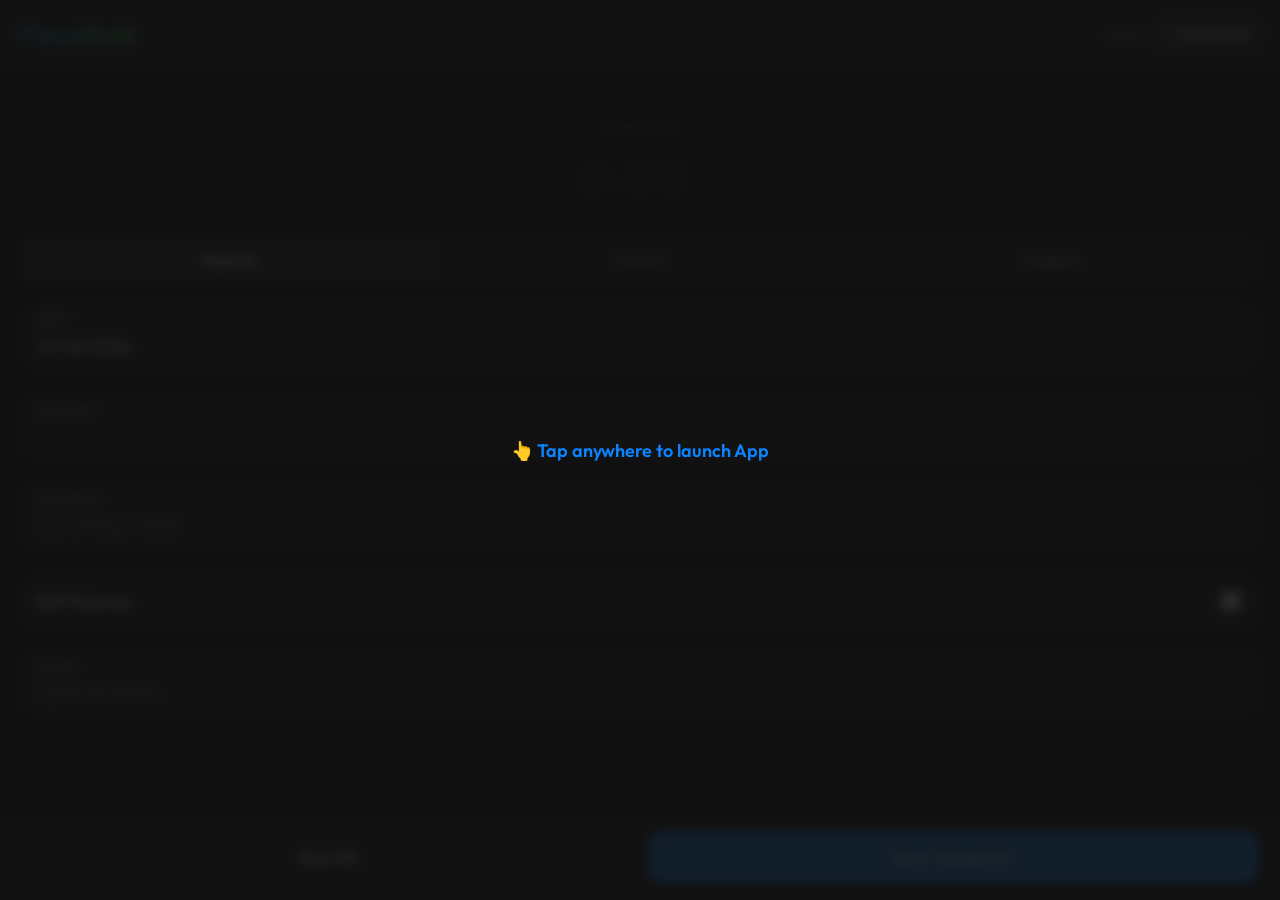
==== templates/mobile.html @ 376b0fb0 "initial commit" ====
<!DOCTYPE html>
<html lang="en">
<head>
    <meta charset="UTF-8">
    <meta name="viewport" content="width=device-width, initial-scale=1.0, maximum-scale=1.0, user-scalable=no, viewport-fit=cover">
    <title>PennyBook</title>
    <link rel="manifest" href="/mobile-manifest.json?v=6">
    <meta name="theme-color" content="#121212">
    <meta name="apple-mobile-web-app-capable" content="yes">
    <meta name="mobile-web-app-capable" content="yes">
    <meta name="apple-mobile-web-app-status-bar-style" content="black-translucent">
    <link href="https://fonts.googleapis.com/css2?family=Outfit:wght@400;500;600;700&display=swap" rel="stylesheet">
    <style>
        :root {
            --bg: #000000;
            --surface: #1c1c1e;
            --surface-variant: #2c2c2e;
            --primary: #0a84ff;
            --on-primary: #ffffff;
            --text: #ffffff;
            --text-sec: #ebebf599;
            --danger: #ff453a;
            --success: #32d74b;
        }
        
        * { box-sizing: border-box; font-family: 'Outfit', sans-serif; -webkit-tap-highlight-color: transparent; }
        body { margin: 0; background: var(--bg); color: var(--text); padding-bottom: 90px; }
        
        /* Header */
        header {
            padding: calc(env(safe-area-inset-top) + 20px) 20px 20px;
            background: var(--surface);
            display: flex;
            justify-content: space-between;
            align-items: center;
            border-bottom: 1px solid rgba(255,255,255,0.05);
            position: sticky;
            top: 0;
            z-index: 100;
        }
        header h1 { margin: 0; font-size: 22px; font-weight: 700; background: linear-gradient(90deg, var(--primary), var(--success)); -webkit-background-clip: text; -webkit-text-fill-color: transparent; }
        
        /* Install Banner */
        #install-banner {
            display: none;
            background: var(--primary);
            color: var(--on-primary);
            padding: 12px 20px;
            text-align: center;
            font-weight: 600;
            font-size: 14px;
            cursor: pointer;
        }

        /* Container */
        .container { padding: 20px; }

        /* Form Elements */
        .form-group { margin-bottom: 24px; }
        .label-float {
            position: relative;
            background: var(--surface);
            border-radius: 16px;
            padding: 8px 16px;
            border: 1px solid rgba(255,255,255,0.1);
        }
        .label-float label {
            display: block;
            font-size: 11px;
            color: var(--text-sec);
            text-transform: uppercase;
            letter-spacing: 0.5px;
            margin-bottom: 4px;
            font-weight: 600;
        }
        .label-float input, .label-float select {
            width: 100%;
            background: transparent;
            border: none;
            color: var(--text);
            font-size: 17px;
            outline: none;
            padding: 4px 0;
            appearance: none;
        }
        
        /* Specific huge amount input */
        .amount-input-wrapper { text-align: center; margin: 30px 0; }
        .amount-input-wrapper input {
            background: transparent; border: none; outline: none;
            color: var(--text); font-size: 48px; font-weight: 700; width: 100%; text-align: center;
        }
        .amount-input-wrapper input::placeholder { color: var(--surface-variant); }

        /* Toggles */
        .segment-control {
            display: flex; background: var(--surface); border-radius: 12px; padding: 4px; margin-bottom: 20px;
        }
        .segment {
            flex: 1; text-align: center; padding: 10px; font-size: 14px; font-weight: 600;
            border-radius: 8px; color: var(--text-sec); transition: 0.2s;
        }
        .segment.active { background: var(--surface-variant); color: var(--text); }
        
        .switch-wrapper {
            display: flex; justify-content: space-between; align-items: center;
            background: var(--surface); padding: 16px; border-radius: 16px; margin-bottom: 20px;
        }
        
        /* Group Splits */
        #group-wrapper { display: none; }
        .split-item {
            display: flex; justify-content: space-between; align-items: center;
            padding: 12px 0; border-bottom: 1px solid rgba(255,255,255,0.05);
        }
        .split-item input {
            background: var(--surface-variant); border: none; color: white;
            padding: 8px 12px; border-radius: 8px; width: 80px; text-align: right;
        }

        /* Floating Action */
        .fab-container {
            position: fixed; bottom: 0; left: 0; right: 0;
            background: rgba(18, 18, 18, 0.9);
            backdrop-filter: blur(10px);
            padding: 16px 20px calc(env(safe-area-inset-bottom) + 16px);
            display: flex; gap: 12px;
            border-top: 1px solid rgba(255,255,255,0.05);
        }
        .btn {
            flex: 1; padding: 16px; border-radius: 16px; border: none; font-size: 16px; font-weight: 600; cursor: pointer;
        }
        .btn-primary { background: var(--primary); color: var(--on-primary); }
        .btn-secondary { background: var(--surface); color: var(--text); border: 1px solid rgba(255,255,255,0.1); }
        
        .toast {
            position: fixed; top: 20px; left: 50%; transform: translate(-50%, -100px);
            background: var(--success); color: #000; padding: 12px 24px; border-radius: 30px; font-weight: 600;
            transition: 0.3s; z-index: 2000;
        }
        .toast.show { transform: translate(-50%, 0); }
    </style>
</head>
<body>

    <div id="fs-overlay" style="position:fixed; top:0; left:0; width:100vw; height:100vh; z-index:9999; background:rgba(18,18,18,0.9); backdrop-filter:blur(5px); display:flex; justify-content:center; align-items:center; color:var(--primary); font-size:18px; font-weight:600; cursor:pointer;">
        👆 Tap anywhere to launch App
    </div>

    <div id="install-banner">📱 Tap here to install full App</div>

    <header>
        <h1>PennyBook</h1>
        <div style="display: flex; align-items: center; gap: 12px;">
            <div style="font-size: 12px; color: var(--text-sec);" id="status-indicator">Offline</div>
            <button id="btn-fs" style="background:var(--surface-variant); border:1px solid rgba(255,255,255,0.1); color:var(--text); border-radius:8px; padding:6px 10px; font-size:11px; font-weight:600; cursor:pointer;">⛶ FULLSCREEN</button>
        </div>
    </header>

    <div class="container">
        
        <div class="amount-input-wrapper">
            <div style="font-size: 14px; color: var(--text-sec); margin-bottom: 8px;">Amount (₹)</div>
            <input type="number" id="m-amount" step="0.01" placeholder="0.00">
        </div>

        <div class="segment-control" id="type-segment">
            <div class="segment active" data-val="expense">Expense</div>
            <div class="segment" data-val="income">Income</div>
            <div class="segment" data-val="payback">Payback</div>
        </div>

        <div class="form-group label-float">
            <label>Date</label>
            <input type="date" id="m-date">
        </div>

        <div class="form-group label-float">
            <label>Account</label>
            <select id="m-account">
                <option value="">Fetching...</option>
            </select>
        </div>

        <div class="form-group label-float" id="wrap-category">
            <label>Category</label>
            <input type="text" id="m-category" placeholder="e.g. Dining, Transit">
        </div>

        <div class="switch-wrapper" id="wrap-split-toggle">
            <div style="font-weight: 500;">Split Expense</div>
            <input type="checkbox" id="m-is-group" style="width: 20px; height: 20px; accent-color: var(--primary);">
        </div>

        <div id="group-wrapper">
            <div class="form-group label-float">
                <label>Select Group</label>
                <select id="m-group"><option>Loading...</option></select>
            </div>
            
            <div class="form-group label-float" id="wrap-pb-from" style="display:none;">
                <label>From (Payer)</label>
                <select id="m-pb-from"></select>
            </div>
            
            <div class="form-group label-float" id="wrap-pb-to" style="display:none;">
                <label>To (Receiver)</label>
                <select id="m-pb-to"></select>
            </div>

            <div class="form-group label-float" id="wrap-paid-by">
                <label>Paid By</label>
                <select id="m-paid-by"></select>
            </div>

            <div class="form-group label-float" id="wrap-split-type">
                <label>Split Strategy</label>
                <select id="m-split-type">
                    <option value="equal">Split Equally</option>
                    <option value="exact">Exact Amounts</option>
                    <option value="percentage">Percentages</option>
                </select>
            </div>
            
            <div id="split-inputs" style="margin-bottom: 24px; padding: 0 10px;"></div>
        </div>

        <div class="form-group label-float" style="margin-bottom: 60px;">
            <label>Notes</label>
            <input type="text" id="m-notes" placeholder="Optional details">
        </div>

    </div>

    <div class="fab-container">
        <button class="btn btn-secondary" onclick="startSync()">Sync (<span id="sync-count">0</span>)</button>
        <button class="btn btn-primary" id="btn-save">Save Transaction</button>
    </div>

    <div id="toast" class="toast">Saved!</div>

    <script>
        // PWA Install
        let deferredPrompt;
        const banner = document.getElementById('install-banner');
        
        if (window.matchMedia('(display-mode: standalone)').matches || window.navigator.standalone || window.matchMedia('(display-mode: fullscreen)').matches) {
            banner.style.display = 'none';
        } else {
            window.addEventListener('beforeinstallprompt', (e) => {
                e.preventDefault();
                deferredPrompt = e;
                banner.style.display = 'block';
            });
            banner.addEventListener('click', async () => {
                if(deferredPrompt) {
                    deferredPrompt.prompt();
                    const { outcome } = await deferredPrompt.userChoice;
                    if(outcome === 'accepted') banner.style.display = 'none';
                    deferredPrompt = null;
                }
            });
        }

        // Basic State
        document.getElementById('m-date').valueAsDate = new Date();
        let currentType = 'expense';
        
        document.querySelectorAll('.segment').forEach(seg => {
            seg.addEventListener('click', () => {
                document.querySelectorAll('.segment').forEach(s => s.classList.remove('active'));
                seg.classList.add('active');
                currentType = seg.dataset.val;
                
                if (currentType === 'payback') {
                    document.getElementById('wrap-category').style.display = 'none';
                    document.getElementById('wrap-split-toggle').style.display = 'none';
                    document.getElementById('group-wrapper').style.display = 'block';
                    document.getElementById('m-is-group').checked = false; // reset split toggle
                    
                    document.getElementById('wrap-pb-from').style.display = 'block';
                    document.getElementById('wrap-pb-to').style.display = 'block';
                    document.getElementById('wrap-paid-by').style.display = 'none';
                    document.getElementById('wrap-split-type').style.display = 'none';
                    document.getElementById('split-inputs').style.display = 'none';
                } else {
                    document.getElementById('wrap-category').style.display = 'block';
                    document.getElementById('wrap-split-toggle').style.display = 'flex';
                    document.getElementById('group-wrapper').style.display = document.getElementById('m-is-group').checked ? 'block' : 'none';
                    
                    document.getElementById('wrap-pb-from').style.display = 'none';
                    document.getElementById('wrap-pb-to').style.display = 'none';
                    document.getElementById('wrap-paid-by').style.display = 'block';
                    document.getElementById('wrap-split-type').style.display = 'block';
                    document.getElementById('split-inputs').style.display = 'block';
                }
                
                updateAccountDropdown();
            });
        });

        // IndexedDB Setup for Persistent Storage
        const DB_NAME = 'PennyBookDB';
        const STORE_NAME = 'transactions';
        const dbPromise = new Promise((resolve, reject) => {
            const req = indexedDB.open(DB_NAME, 1);
            req.onupgradeneeded = e => {
                const db = e.target.result;
                if (!db.objectStoreNames.contains(STORE_NAME)) {
                    db.createObjectStore(STORE_NAME, { keyPath: 'id', autoIncrement: true });
                }
            };
            req.onsuccess = e => resolve(e.target.result);
            req.onerror = e => reject(e.target.error);
        });

        async function getTxs() {
            const db = await dbPromise;
            return new Promise((resolve, reject) => {
                const tx = db.transaction(STORE_NAME, 'readonly');
                const store = tx.objectStore(STORE_NAME);
                const req = store.getAll();
                req.onsuccess = () => resolve(req.result || []);
                req.onerror = () => reject(req.error);
            });
        }

        async function saveTx(txObj) {
            const db = await dbPromise;
            return new Promise((resolve, reject) => {
                const tx = db.transaction(STORE_NAME, 'readwrite');
                const store = tx.objectStore(STORE_NAME);
                store.add(txObj);
                tx.oncomplete = () => resolve();
                tx.onerror = () => reject(tx.error);
            });
        }

        async function clearTxs() {
            const db = await dbPromise;
            return new Promise((resolve, reject) => {
                const tx = db.transaction(STORE_NAME, 'readwrite');
                const store = tx.objectStore(STORE_NAME);
                store.clear();
                tx.oncomplete = () => resolve();
                tx.onerror = () => reject(tx.error);
            });
        }

        async function updateCount() {
            const txs = await getTxs();
            document.getElementById('sync-count').textContent = txs.length;
        }

        // Request Persistent Storage to prevent automatic eviction
        if (navigator.storage && navigator.storage.persist) {
            navigator.storage.persist().then(granted => {
                if (granted) console.log("Persistent storage granted.");
            });
        }
        
        updateCount();

        function showToast(msg) {
            const t = document.getElementById('toast');
            t.textContent = msg;
            t.classList.add('show');
            setTimeout(() => t.classList.remove('show'), 3000);
        }

        let cachedGroups = [];
        async function fetchMetadata() {
            populateDropdowns();
            try {
                const res = await fetch('/api/mobile/metadata');
                if(res.ok) {
                    const data = await res.json();
                    localStorage.setItem('pb_accounts', JSON.stringify(data.accounts));
                    localStorage.setItem('pb_groups', JSON.stringify(data.groups));
                    document.getElementById('status-indicator').textContent = 'Online • Ready';
                    document.getElementById('status-indicator').style.color = 'var(--success)';
                    populateDropdowns();
                }
            } catch(e) {
                console.log('Using offline cache');
                document.getElementById('status-indicator').textContent = 'Offline Mode';
            }
        }

        function populateDropdowns() {
            cachedGroups = JSON.parse(localStorage.getItem('pb_groups') || '[]');
            
            const grpEl = document.getElementById('m-group');
            grpEl.innerHTML = cachedGroups.map(g => `<option value="${g.id}">${g.name}</option>`).join('') || '<option value="">(No groups)</option>';
            
            updateAccountDropdown();
            if(cachedGroups.length > 0) updateGroupMembers();
        }

        function updateAccountDropdown() {
            const accs = JSON.parse(localStorage.getItem('pb_accounts') || '[]');
            const accSelect = document.getElementById('m-account');
            accSelect.innerHTML = '';
            
            if (currentType === 'payback') {
                accSelect.innerHTML = '<option value="NONE">None (Just record group payment)</option>';
                accs.forEach(a => {
                    accSelect.innerHTML += `<option value="sent_${a.name}">Sent from ${a.name} (Expense)</option>`;
                    accSelect.innerHTML += `<option value="received_${a.name}">Received to ${a.name} (Income)</option>`;
                });
            } else {
                if (document.getElementById('m-is-group').checked) {
                    accSelect.innerHTML = '<option value="NONE">None (Someone else paid)</option>';
                }
                accs.forEach(a => {
                    accSelect.innerHTML += `<option value="${a.name}">${a.name}</option>`;
                });
            }
        }

        document.getElementById('m-is-group').addEventListener('change', e => {
            document.getElementById('group-wrapper').style.display = e.target.checked ? 'block' : 'none';
            updateAccountDropdown();
        });

        document.getElementById('m-group').addEventListener('change', updateGroupMembers);
        
        function updateGroupMembers() {
            const gId = parseInt(document.getElementById('m-group').value);
            const grp = cachedGroups.find(g => g.id === gId);
            
            const pb = document.getElementById('m-paid-by');
            const pFrom = document.getElementById('m-pb-from');
            const pTo = document.getElementById('m-pb-to');
            
            if(grp && grp.members) {
                const opts = grp.members.map(m => `<option value="${m.id}">${m.name}</option>`).join('');
                pb.innerHTML = opts;
                pFrom.innerHTML = opts;
                pTo.innerHTML = opts;
                if(grp.members.length > 1) pTo.selectedIndex = 1;
                renderSplits();
            } else {
                pb.innerHTML = '<option value="">(No members)</option>';
                pFrom.innerHTML = ''; pTo.innerHTML = '';
                document.getElementById('split-inputs').innerHTML = '';
            }
        }

        document.getElementById('m-split-type').addEventListener('change', renderSplits);

        function renderSplits() {
            const type = document.getElementById('m-split-type').value;
            const wrap = document.getElementById('split-inputs');
            const gId = parseInt(document.getElementById('m-group').value);
            const grp = cachedGroups.find(g => g.id === gId);
            
            if(!grp || !grp.members) {
                wrap.innerHTML = ''; return;
            }

            if(type === 'equal') {
                wrap.innerHTML = '<div style="font-size:12px; color:var(--text-sec); margin-bottom:10px;">Select who is included in the split:</div>' + grp.members.map(m => `
                    <div class="split-item">
                        <span>${m.name}</span>
                        <input type="checkbox" class="split-check" data-id="${m.id}" data-name="${m.name}" checked style="width:20px; height:20px; accent-color:var(--primary);">
                    </div>
                `).join('');
            } else {
                wrap.innerHTML = grp.members.map(m => `
                    <div class="split-item">
                        <span>${m.name}</span>
                        <div style="display:flex; align-items:center; gap:8px;">
                            <input type="number" step="0.01" class="split-val" data-id="${m.name}" placeholder="0">
                            <span style="color:var(--text-sec); font-size:12px;">${type === 'percentage' ? '%' : '₹'}</span>
                        </div>
                    </div>
                `).join('');
            }
        }

        document.getElementById('btn-save').addEventListener('click', async () => {
            const amt = document.getElementById('m-amount').value;
            if(!amt || amt <= 0) return alert('Enter a valid amount!');
            
            const isGrp = document.getElementById('m-is-group').checked;
            
            let tx = {
                date: document.getElementById('m-date').value,
                type: currentType === 'payback' ? 'payback' : (isGrp ? 'group_expense' : currentType),
                amount: amt,
                category: document.getElementById('m-category').value || 'Uncategorized',
                account: document.getElementById('m-account').value,
                notes: document.getElementById('m-notes').value
            };

            if (currentType === 'payback') {
                tx.group_id = document.getElementById('m-group').value;
                tx.from_member_id = document.getElementById('m-pb-from').value;
                tx.to_member_id = document.getElementById('m-pb-to').value;
                if (tx.from_member_id === tx.to_member_id) return alert("Payer and Receiver must be different members.");
            } else if (isGrp) {
                tx.group_id = document.getElementById('m-group').value;
                tx.paid_by_id = document.getElementById('m-paid-by').value;
                tx.split_type = document.getElementById('m-split-type').value;
                
                let sDet = {};
                if (tx.split_type === 'equal') {
                    let parts = [];
                    document.querySelectorAll('.split-check:checked').forEach(c => parts.push(c.getAttribute('data-name')));
                    sDet.participants = parts;
                } else {
                    document.querySelectorAll('.split-val').forEach(inp => {
                        sDet[inp.getAttribute('data-id')] = parseFloat(inp.value) || 0;
                    });
                }
                tx.split_details = sDet;
            }

            await saveTx(tx);
            
            document.getElementById('m-amount').value = '';
            document.getElementById('m-category').value = '';
            document.getElementById('m-notes').value = '';
            document.getElementById('m-is-group').checked = false;
            document.getElementById('group-wrapper').style.display = 'none';
            updateAccountDropdown();
            
            await updateCount();
            
            if (navigator.onLine) {
                startSync(true);
            } else {
                showToast('Saved Offline!');
            }
        });

        async function startSync(silent = false) {
            const txs = await getTxs();
            if(txs.length === 0) {
                if(!silent) alert('Nothing to sync!');
                return;
            }
            
            if(!silent) document.getElementById('btn-save').textContent = 'Syncing...';
            try {
                // Remove internal IndexedDB 'id' field before sending
                const payload = txs.map(t => {
                    const { id, ...rest } = t;
                    return rest;
                });
                
                const res = await fetch('/api/sync/transactions', {
                    method: 'POST',
                    headers: {'Content-Type':'application/json'},
                    body: JSON.stringify({ transactions: payload })
                });
                if(res.ok) {
                    await clearTxs();
                    await updateCount();
                    showToast('Sync Successful!');
                    fetchMetadata(); // refresh cache
                } else {
                    if(!silent) alert('Sync failed server-side.');
                }
            } catch(e) {
                if(!silent) alert('Connection Error. Ensure PC is on and PennyBook is running.');
            }
            if(!silent) document.getElementById('btn-save').textContent = 'Save Transaction';
        }

        window.addEventListener('online', async () => {
            const txs = await getTxs();
            if (txs.length > 0) {
                startSync(true);
            }
            fetchMetadata();
        });

        // Overlay Auto-Fullscreen
        document.getElementById('fs-overlay').addEventListener('click', function() {
            if (!document.fullscreenElement) {
                document.documentElement.requestFullscreen().catch(()=>{});
            }
            this.style.display = 'none';
            document.getElementById('btn-fs').style.display = 'none';
        });

        const fsBtn = document.getElementById('btn-fs');
        fsBtn.addEventListener('click', () => {
            if (!document.fullscreenElement) {
                document.documentElement.requestFullscreen().catch(()=>{});
            } else {
                document.exitFullscreen();
            }
        });

        if ('serviceWorker' in navigator) navigator.serviceWorker.register('/mobile-sw.js');
        
        fetchMetadata();
    </script>
</body>
</html>
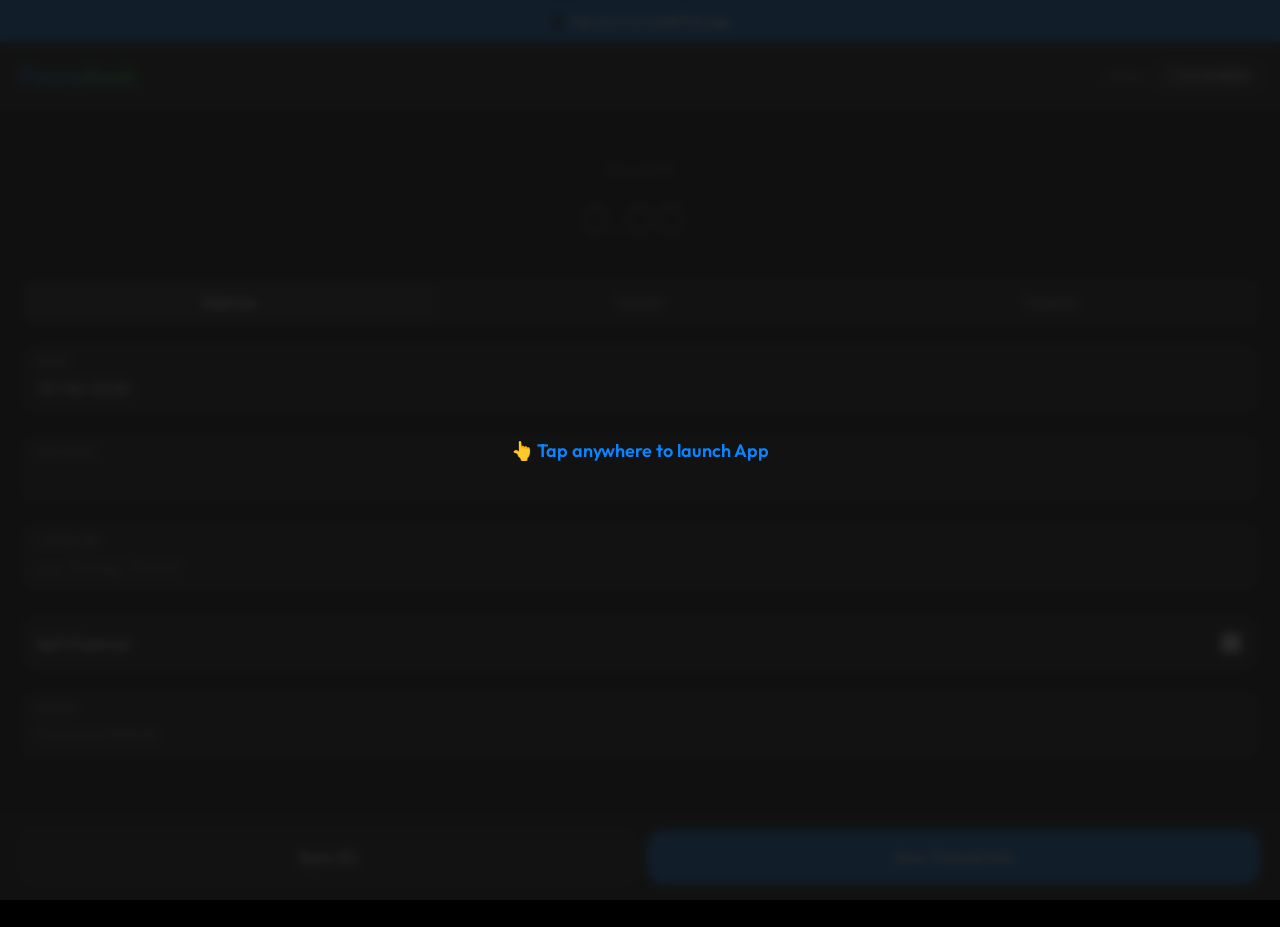
==== commit d22a4307: "Initial open-source release" ====
--- a/templates/mobile.html
+++ b/templates/mobile.html
@@ -9,6 +9,8 @@
     <meta name="apple-mobile-web-app-capable" content="yes">
     <meta name="mobile-web-app-capable" content="yes">
     <meta name="apple-mobile-web-app-status-bar-style" content="black-translucent">
+    <link rel="apple-touch-icon" href="/static/logo.png">
+    <link rel="icon" type="image/png" href="/static/logo.png">
     <link href="https://fonts.googleapis.com/css2?family=Outfit:wght@400;500;600;700&display=swap" rel="stylesheet">
     <style>
         :root {
@@ -139,9 +141,36 @@
             transition: 0.3s; z-index: 2000;
         }
         .toast.show { transform: translate(-50%, 0); }
+        
+        /* Custom Install Modal */
+        #install-modal {
+            display: none; position: fixed; top: 0; left: 0; width: 100vw; height: 100vh;
+            background: rgba(0,0,0,0.8); backdrop-filter: blur(5px); z-index: 3000;
+            justify-content: center; align-items: center; padding: 20px;
+        }
+        .modal-content {
+            background: var(--surface); padding: 24px; border-radius: 20px;
+            width: 100%; max-width: 320px; text-align: center;
+            border: 1px solid rgba(255,255,255,0.1);
+        }
+        .modal-content h3 { margin-top: 0; margin-bottom: 12px; }
+        .modal-content p { color: var(--text-sec); font-size: 15px; line-height: 1.4; margin-bottom: 24px; }
+        .btn-close-modal {
+            background: var(--surface-variant); color: var(--text); border: none;
+            padding: 12px 24px; border-radius: 12px; font-weight: 600; cursor: pointer; width: 100%;
+        }
     </style>
 </head>
 <body>
+
+    <!-- Custom Install Modal -->
+    <div id="install-modal">
+        <div class="modal-content">
+            <h3 id="install-modal-title">Install App</h3>
+            <p id="install-modal-text">To install, tap the browser menu and select <b>Add to Home screen</b>.</p>
+            <button class="btn-close-modal" onclick="document.getElementById('install-modal').style.display='none'">Got it</button>
+        </div>
+    </div>
 
     <div id="fs-overlay" style="position:fixed; top:0; left:0; width:100vw; height:100vh; z-index:9999; background:rgba(18,18,18,0.9); backdrop-filter:blur(5px); display:flex; justify-content:center; align-items:center; color:var(--primary); font-size:18px; font-weight:600; cursor:pointer;">
         👆 Tap anywhere to launch App
@@ -193,10 +222,14 @@
         </div>
 
         <div id="group-wrapper">
-            <div class="form-group label-float">
+            <div class="form-group label-float" style="margin-bottom: 8px;">
                 <label>Select Group</label>
                 <select id="m-group"><option>Loading...</option></select>
             </div>
+            <div style="display: flex; justify-content: flex-end; margin-bottom: 16px;">
+                <button type="button" id="btn-show-settlements" style="background: transparent; border: 1px solid var(--primary); color: var(--primary); padding: 4px 10px; border-radius: 6px; font-size: 12px; cursor: pointer;">Show Optimized Settlements</button>
+            </div>
+            <div id="settlements-display" style="display:none; background: var(--surface-variant); padding: 12px; border-radius: 12px; margin-bottom: 16px; font-size: 14px;"></div>
             
             <div class="form-group label-float" id="wrap-pb-from" style="display:none;">
                 <label>From (Payer)</label>
@@ -243,21 +276,36 @@
         // PWA Install
         let deferredPrompt;
         const banner = document.getElementById('install-banner');
-        
-        if (window.matchMedia('(display-mode: standalone)').matches || window.navigator.standalone || window.matchMedia('(display-mode: fullscreen)').matches) {
+        const modal = document.getElementById('install-modal');
+        const modalText = document.getElementById('install-modal-text');
+        
+        const isIOS = /iPad|iPhone|iPod/.test(navigator.userAgent) && !window.MSStream;
+        const isStandalone = window.matchMedia('(display-mode: standalone)').matches || window.navigator.standalone || window.matchMedia('(display-mode: fullscreen)').matches;
+        
+        if (isStandalone) {
             banner.style.display = 'none';
         } else {
+            banner.style.display = 'block';
+            banner.innerHTML = '📱 Tap here to install full App';
+            
             window.addEventListener('beforeinstallprompt', (e) => {
                 e.preventDefault();
                 deferredPrompt = e;
-                banner.style.display = 'block';
             });
+            
             banner.addEventListener('click', async () => {
-                if(deferredPrompt) {
+                if (deferredPrompt) {
                     deferredPrompt.prompt();
                     const { outcome } = await deferredPrompt.userChoice;
-                    if(outcome === 'accepted') banner.style.display = 'none';
+                    if (outcome === 'accepted') banner.style.display = 'none';
                     deferredPrompt = null;
+                } else {
+                    if (isIOS) {
+                        modalText.innerHTML = 'To install on iOS:<br><br>Tap the <b>Share</b> icon (square with up arrow) at the bottom or top of your browser, then tap <b>Add to Home Screen</b>.';
+                    } else {
+                        modalText.innerHTML = 'To install on this device:<br><br>Tap your browser menu (usually three dots ⋮ in the top right) and select <b>Add to Home screen</b> or <b>Install App</b>.';
+                    }
+                    modal.style.display = 'flex';
                 }
             });
         }
@@ -423,7 +471,10 @@
             updateAccountDropdown();
         });
 
-        document.getElementById('m-group').addEventListener('change', updateGroupMembers);
+        document.getElementById('m-group').addEventListener('change', () => {
+            updateGroupMembers();
+            document.getElementById('settlements-display').style.display = 'none';
+        });
         
         function updateGroupMembers() {
             const gId = parseInt(document.getElementById('m-group').value);
@@ -446,6 +497,36 @@
                 document.getElementById('split-inputs').innerHTML = '';
             }
         }
+
+        document.getElementById('btn-show-settlements').addEventListener('click', async () => {
+            const gId = document.getElementById('m-group').value;
+            if(!gId || isNaN(gId)) return alert('Select a group first');
+            const disp = document.getElementById('settlements-display');
+            disp.style.display = 'block';
+            disp.innerHTML = 'Calculating...';
+            
+            try {
+                const res = await fetch(`/api/groups/${gId}/settlements`);
+                if(res.ok) {
+                    const settlements = await res.json();
+                    if(settlements.length === 0) {
+                        disp.innerHTML = 'Group is fully settled! 🎉';
+                    } else {
+                        disp.innerHTML = '<div style="font-weight:600; margin-bottom:8px; color:var(--primary);">Optimized Settlements:</div>' + 
+                            settlements.map(s => `
+                            <div style="display:flex; justify-content:space-between; padding:6px 0; border-bottom:1px solid rgba(255,255,255,0.05);">
+                                <span><b style="color:white;">${s.from}</b> pays <b style="color:white;">${s.to}</b></span>
+                                <span style="color:var(--danger); font-weight:600;">₹${s.amount.toFixed(2)}</span>
+                            </div>
+                        `).join('');
+                    }
+                } else {
+                    disp.innerHTML = 'Failed to fetch settlements.';
+                }
+            } catch(e) {
+                disp.innerHTML = 'Error fetching settlements. Are you offline?';
+            }
+        });
 
         document.getElementById('m-split-type').addEventListener('change', renderSplits);
 
